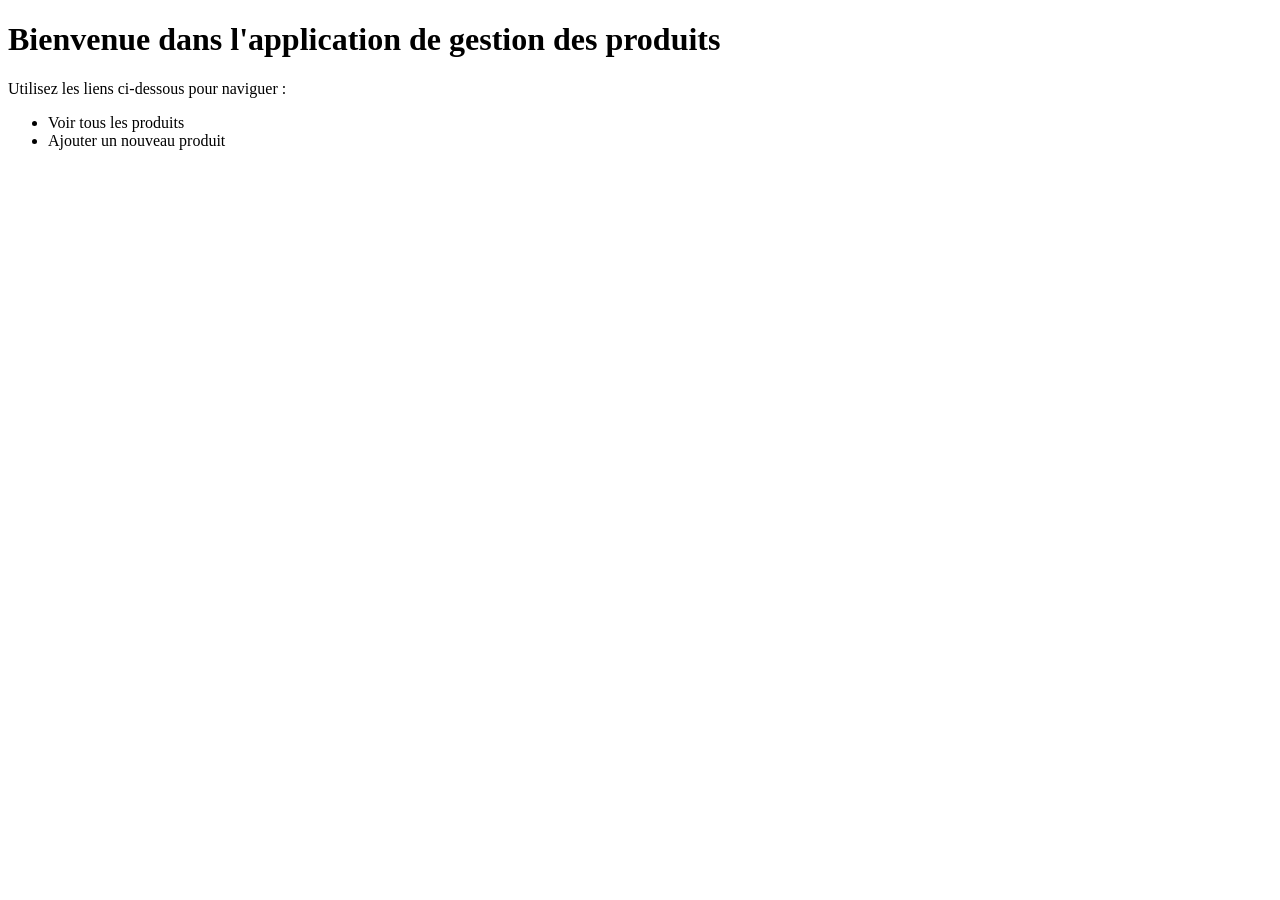
==== src/main/resources/templates/index.html @ 7c0e52fc "page index (thymeleaf)" ====
<!DOCTYPE html>
<html xmlns:th="http://www.thymeleaf.org">
    <head>
        <meta charset="UTF-8">
        <title>Gestion des Produits : Application </title>
    </head>
    <body>
        <h1>Bienvenue dans l'application de gestion des produits</h1>
        <p>Utilisez les liens ci-dessous pour naviguer :</p>
        <ul>
            <li><a th:href="@{api/products}">Voir tous les produits</a></li>
            <li><a th:href="@{/products/new}">Ajouter un nouveau produit</a></li>
        </ul>
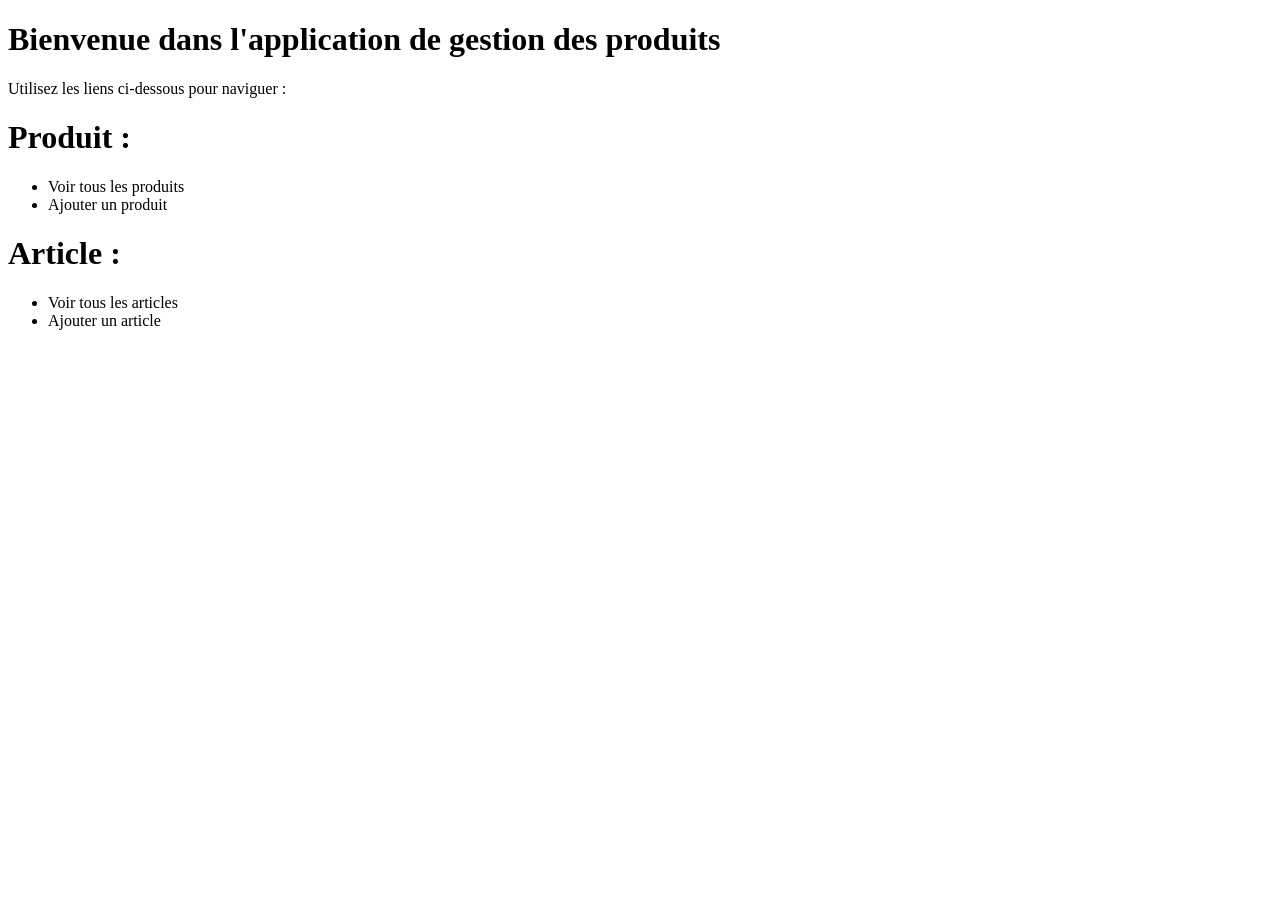
==== commit b2f98001: "fin du tps" ====
--- a/src/main/resources/templates/index.html
+++ b/src/main/resources/templates/index.html
@@ -3,11 +3,21 @@
     <head>
         <meta charset="UTF-8">
         <title>Gestion des Produits : Application </title>
+        <link rel="stylesheet" th:href="@{/css/style.css}">
     </head>
     <body>
         <h1>Bienvenue dans l'application de gestion des produits</h1>
         <p>Utilisez les liens ci-dessous pour naviguer :</p>
+        <h1>Produit :</h1>
         <ul>
-            <li><a th:href="@{api/products}">Voir tous les produits</a></li>
-            <li><a th:href="@{/products/new}">Ajouter un nouveau produit</a></li>
+            <li><a th:href="@{/products}">Voir tous les produits</a></li>
+            <li><a th:href="@{/products/new}">Ajouter un produit</a></li>
         </ul>
+        <h1>Article :</h1>
+        <ul>
+            <li><a th:href="@{/articles}">Voir tous les articles</a></li>
+            <li><a th:href="@{/articles/new}">Ajouter un article</a></li>
+        </ul>
+    </body> 
+</html>
+
